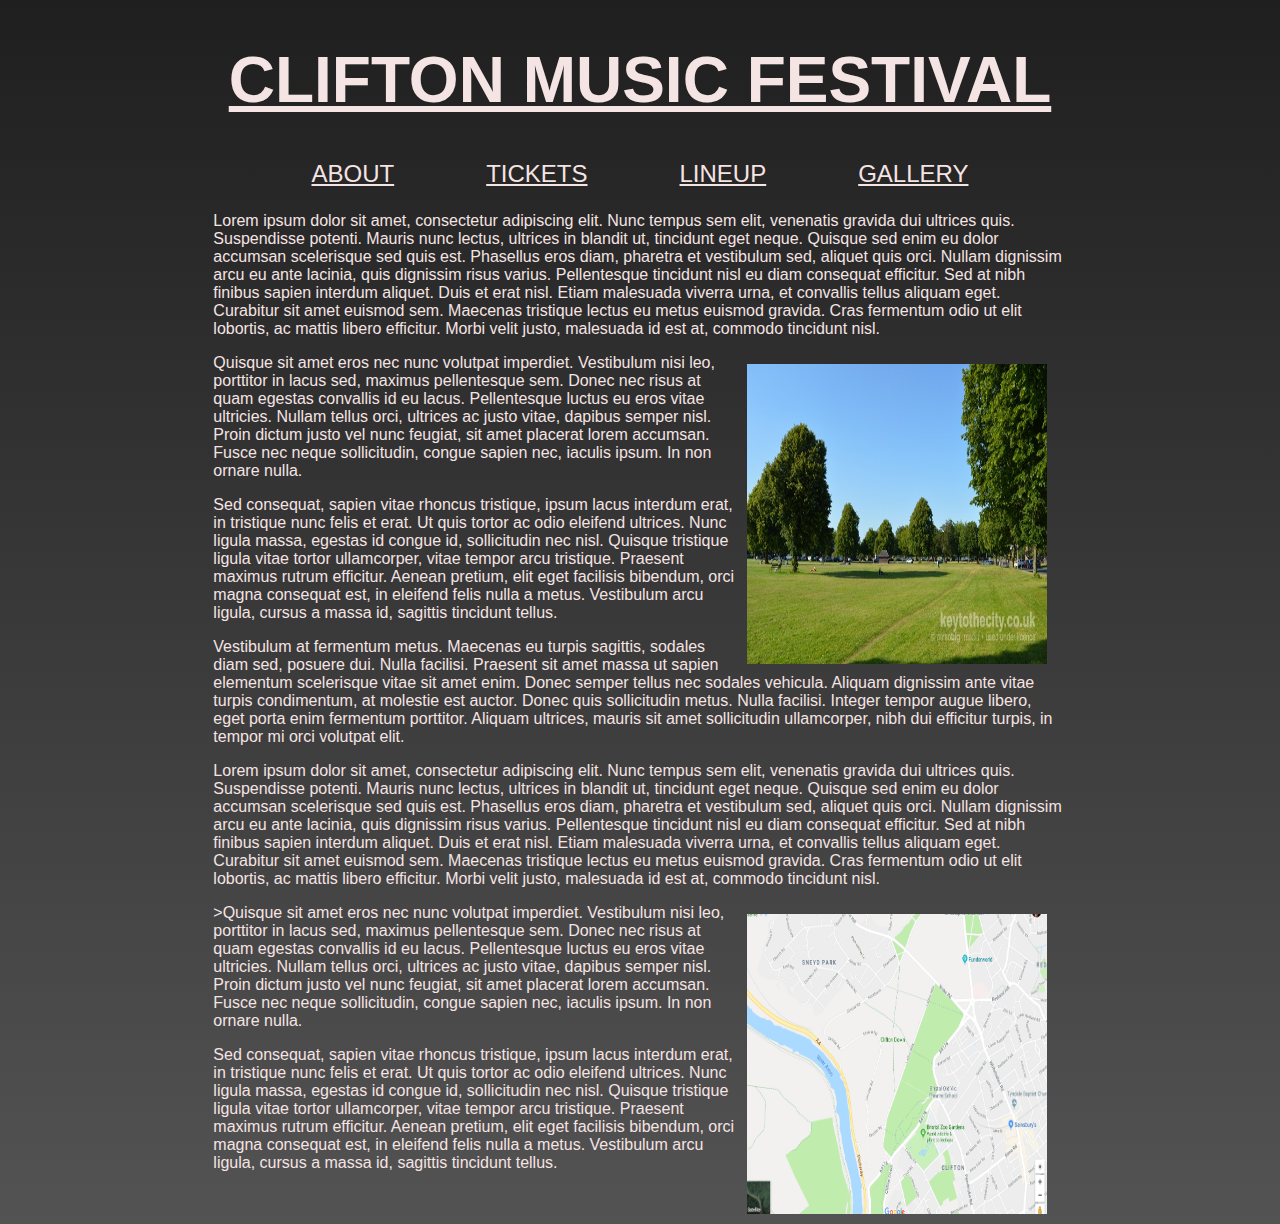
==== Pages/Main/About.html @ 4fa82ced "Organised Project, updated visuals" ====
<!DOCTYPE html>
<html>
    <head>
        <title>Clifton Metal Festival</title>
        <link rel="stylesheet" type="text/css" href="../../Style/main.css">
    </head>

<body class="main">
    <header class="title">
            <a href="../../index.html"><h1>CLIFTON MUSIC FESTIVAL</h1></a>
    </header>

    <nav class="navBar">
        <a href="About.html">ABOUT</a>
        <a href="Tickets.html">TICKETS</a>
        <a href="Lineup.html">LINEUP</a>
        <a href="Gallery.html">GALLERY</a>
    </nav>

    <article class="articleAbout">
        <section class="sectionAbout">
            <p>Lorem ipsum dolor sit amet, consectetur adipiscing elit. 
                Nunc tempus sem elit, venenatis gravida dui ultrices quis. 
                Suspendisse potenti. Mauris nunc lectus, ultrices in blandit ut, tincidunt eget neque. 
                Quisque sed enim eu dolor accumsan scelerisque sed quis est. 
                Phasellus eros diam, pharetra et vestibulum sed, aliquet quis orci. 
                Nullam dignissim arcu eu ante lacinia, quis dignissim risus varius. 
                Pellentesque tincidunt nisl eu diam consequat efficitur. 
                Sed at nibh finibus sapien interdum aliquet. Duis et erat nisl. 
                Etiam malesuada viverra urna, et convallis tellus aliquam eget. 
                Curabitur sit amet euismod sem. Maecenas tristique lectus eu metus euismod gravida. 
                Cras fermentum odio ut elit lobortis, ac mattis libero efficitur. 
                Morbi velit justo, malesuada id est at, commodo tincidunt nisl.
            </p>
            <img src="../../Images/clifton-downs-bristol-15b-lrg.jpg" alt="clifton down" class="sectionAboutImg">
            
            <p>Quisque sit amet eros nec nunc volutpat imperdiet. Vestibulum nisi leo, porttitor in lacus sed, maximus pellentesque sem. Donec nec risus at quam egestas convallis id eu lacus. Pellentesque luctus eu eros vitae ultricies. Nullam tellus orci, ultrices ac justo vitae, dapibus semper nisl. Proin dictum justo vel nunc feugiat, sit amet placerat lorem accumsan. Fusce nec neque sollicitudin, congue sapien nec, iaculis ipsum. In non ornare nulla.</p>
            <p>Sed consequat, sapien vitae rhoncus tristique, ipsum lacus interdum erat, in tristique nunc felis et erat. Ut quis tortor ac odio eleifend ultrices. Nunc ligula massa, egestas id congue id, sollicitudin nec nisl. Quisque tristique ligula vitae tortor ullamcorper, vitae tempor arcu tristique. Praesent maximus rutrum efficitur. Aenean pretium, elit eget facilisis bibendum, orci magna consequat est, in eleifend felis nulla a metus. Vestibulum arcu ligula, cursus a massa id, sagittis tincidunt tellus.</p>
            <p>Vestibulum at fermentum metus. Maecenas eu turpis sagittis, sodales diam sed, posuere dui. Nulla facilisi. Praesent sit amet massa ut sapien elementum scelerisque vitae sit amet enim. Donec semper tellus nec sodales vehicula. Aliquam dignissim ante vitae turpis condimentum, at molestie est auctor. Donec quis sollicitudin metus. Nulla facilisi. Integer tempor augue libero, eget porta enim fermentum porttitor. Aliquam ultrices, mauris sit amet sollicitudin ullamcorper, nibh dui efficitur turpis, in tempor mi orci volutpat elit.</p>
            <p>Lorem ipsum dolor sit amet, consectetur adipiscing elit. 
                    Nunc tempus sem elit, venenatis gravida dui ultrices quis. 
                    Suspendisse potenti. Mauris nunc lectus, ultrices in blandit ut, tincidunt eget neque. 
                    Quisque sed enim eu dolor accumsan scelerisque sed quis est. 
                    Phasellus eros diam, pharetra et vestibulum sed, aliquet quis orci. 
                    Nullam dignissim arcu eu ante lacinia, quis dignissim risus varius. 
                    Pellentesque tincidunt nisl eu diam consequat efficitur. 
                    Sed at nibh finibus sapien interdum aliquet. Duis et erat nisl. 
                    Etiam malesuada viverra urna, et convallis tellus aliquam eget. 
                    Curabitur sit amet euismod sem. Maecenas tristique lectus eu metus euismod gravida. 
                    Cras fermentum odio ut elit lobortis, ac mattis libero efficitur. 
                    Morbi velit justo, malesuada id est at, commodo tincidunt nisl.
                </p>
                <img src="../../Images/CliftonDown.jpg" alt="clifton" class="sectionAboutImg">
            <p>>Quisque sit amet eros nec nunc volutpat imperdiet. Vestibulum nisi leo, porttitor in lacus sed, maximus pellentesque sem. Donec nec risus at quam egestas convallis id eu lacus. Pellentesque luctus eu eros vitae ultricies. Nullam tellus orci, ultrices ac justo vitae, dapibus semper nisl. Proin dictum justo vel nunc feugiat, sit amet placerat lorem accumsan. Fusce nec neque sollicitudin, congue sapien nec, iaculis ipsum. In non ornare nulla.</p>
            <p>Sed consequat, sapien vitae rhoncus tristique, ipsum lacus interdum erat, in tristique nunc felis et erat. Ut quis tortor ac odio eleifend ultrices. Nunc ligula massa, egestas id congue id, sollicitudin nec nisl. Quisque tristique ligula vitae tortor ullamcorper, vitae tempor arcu tristique. Praesent maximus rutrum efficitur. Aenean pretium, elit eget facilisis bibendum, orci magna consequat est, in eleifend felis nulla a metus. Vestibulum arcu ligula, cursus a massa id, sagittis tincidunt tellus.</p>
            
        </section>

           
            
    </article>
</body>
</html>
---- Style/main.css ----
body{
    padding: 0%;
    margin: 0%;
    /*background-color: rgba(68, 67, 67, 0);*/
    background-image: linear-gradient(rgb(31, 31, 31), rgb(84, 83, 83));
    font-family: Arial, Helvetica, sans-serif;
}

.main{
    display: grid;
    grid-template-columns: 1fr 2fr 2fr 1fr;
    grid-template-rows: auto;
    grid-template-areas: 
        ". header header ."
        ". nav nav ."
        ". main main ."
        "footer footer footer footer";
}


.title{
     grid-area: header;
     color: rgb(245, 228, 228);
     text-align: center;
     /*background-color: rgb(65, 59, 59);*/
     font-size: 200%;
}

.title > a{
    color: rgb(245, 228, 228); 
}

.navBar{
    grid-area: nav;
    text-align: center;
    /*background-color: rgb(65, 59, 59);*/
    color: rgb(245, 228, 228);
    font-size: 150%;
    padding-Bottom: 1%;
}

.navBar > a{
    padding-left: 5%;
    padding-right: 5%;
    color: rgb(245, 228, 228);
}

.articleHome{
    grid-area: main;
    /*background-color: rgba(65, 59, 59, 0.623);*/
    color: rgb(245, 228, 228);
    display: grid;
    grid-template-columns: 1fr 1fr;
    grid-template-rows: auto;
    grid-template-areas: 
        "imgheader imgheader"
        "section section";
}

.imgheader{
    grid-area: imgheader;
    display: grid;
    grid-template-rows: 1fr;
    grid-template-columns: 1fr 1fr;
    grid-template-areas: 
    "imgLeft imgRight";
}

.imgLeft{
    grid-area: imgLeft;
    height: 200px;
    width: 250px;
    justify-self: right;
    padding: 10px;
}

.imgCentre{
    grid-area: imgCentre;
    height: 200px;
    width: 250px;
    justify-self: center;
    padding: 10px; 
}

.imgRight{
    grid-area: imgRight;
    height: 200px;
    width: 250px;
    justify-self: left;
    padding: 10px;
}

.imgLeft2{
    grid-area: imgLeft2;
    height: 200px;
    width: 250px;
    justify-self: right;
    padding: 10px;
}

.imgCentre2{
    grid-area: imgCentre2;
    height: 200px;
    width: 250px;
    justify-self: center;
    padding: 10px; 
}

.imgRight2{
    grid-area: imgRight2;
    height: 200px;
    width: 250px;
    justify-self: left;
    padding: 10px;
}

.section1{
    grid-area: section;
    color: rgb(245, 228, 228);
    margin: 10px;
}

.articleAbout{
    grid-area: main;
    /*background-color: rgb(65, 59, 59);*/
    color: rgb(245, 228, 228);
}

.sectionAbout{
    grid-area: inherit;
    align-items: right;
}
.sectionAboutImg{
    float: right;
    padding: 10px;
    padding-right: 20px;
    height: 300px;
    width: 300px;
}

.articleGallery{
    grid-area: main;
    /*background-color: rgb(65, 59, 59);*/
    color: rgb(245, 228, 228);
    display: grid;
    grid-template-columns: 1fr 1fr 1fr;
    grid-template-rows: 1fr 1fr;
    grid-template-areas: 
        "imgLeft imgCentre imgRight"
        "imgLeft2 imgCentre2 imgRight2";
}

.navLineup{
    text-align: center;
    font-size: 250%;
    list-style: none;
    
}

.navLineup > li{
    padding-top: 20px;
    padding-bottom: 20px;
    color: rgb(245, 228, 228);
}

.aLineup{
    color: rgb(245, 228, 228);
}

footer{
    
}
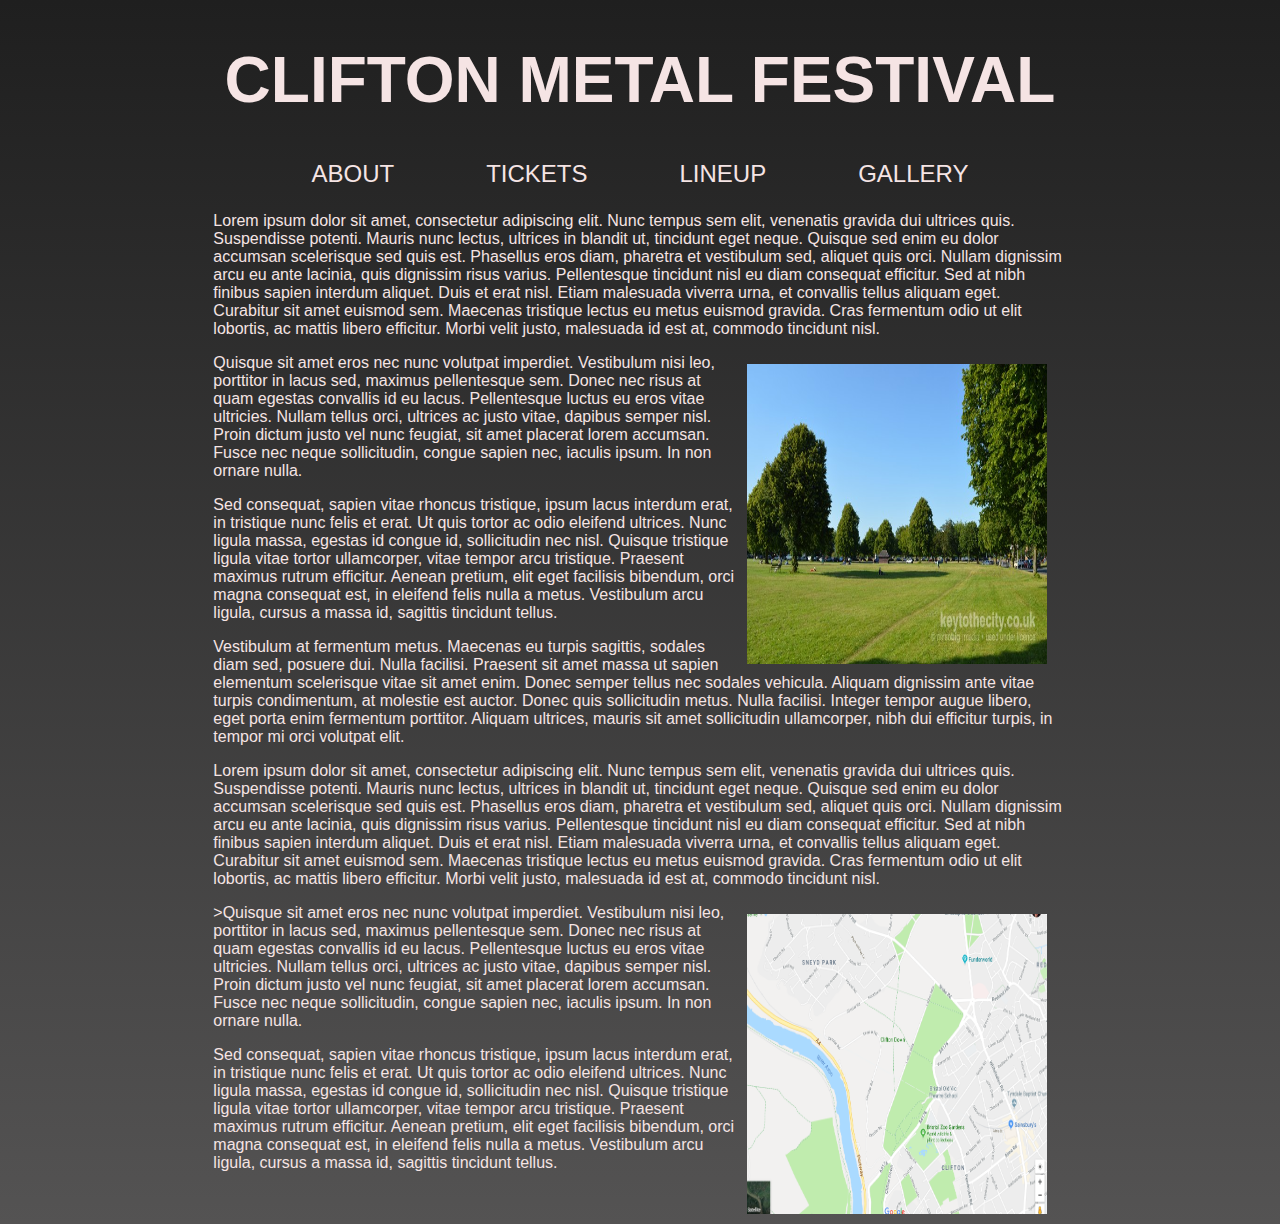
==== commit 47c72773: "fixed titles, added lineup links again" ====
--- a/Pages/Main/About.html
+++ b/Pages/Main/About.html
@@ -7,7 +7,7 @@
 
 <body class="main">
     <header class="title">
-            <a href="../../index.html"><h1>CLIFTON MUSIC FESTIVAL</h1></a>
+            <a href="../../index.html"><h1>CLIFTON METAL FESTIVAL</h1></a>
     </header>
 
     <nav class="navBar">
--- a/Style/main.css
+++ b/Style/main.css
@@ -24,10 +24,12 @@
      text-align: center;
      /*background-color: rgb(65, 59, 59);*/
      font-size: 200%;
+     
 }
 
 .title > a{
     color: rgb(245, 228, 228); 
+    text-decoration:  none;
 }
 
 .navBar{
@@ -37,12 +39,14 @@
     color: rgb(245, 228, 228);
     font-size: 150%;
     padding-Bottom: 1%;
+    
 }
 
 .navBar > a{
     padding-left: 5%;
     padding-right: 5%;
     color: rgb(245, 228, 228);
+    text-decoration: none;
 }
 
 .articleHome{
